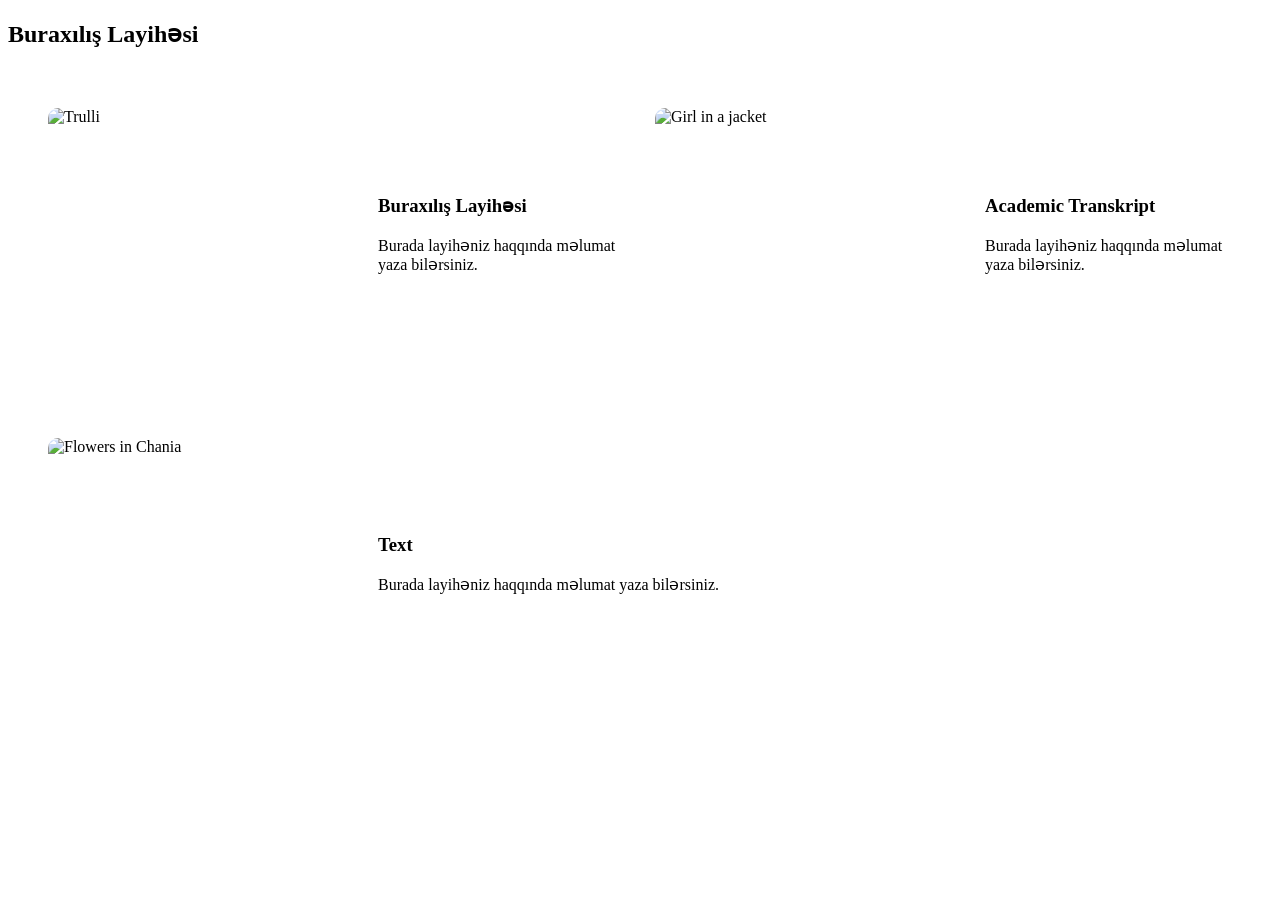
==== PracticeCSS/index.html @ a5ea5bcd "initial commit" ====
<!DOCTYPE html>
<html lang="az">
<head>
    <meta charset="UTF-8">
    <title>Capture</title>

    <style>
        .container {
            display: flex;
            align-items: center;
            gap: 30px;
            padding: 40px;
        }

        .container img {
            width: 300px;
            height: 250px;
            object-fit: cover;
            border-radius: 10px;
        }

        .content {
            flex: 1;
        }
    </style>
</head>
<body>

    <h2>Buraxılış Layihəsi</h2>

    <div class="container">
        <img src="pic_trulli.jpg" alt="Trulli">

        <div class="content">
            <h3>Buraxılış Layihəsi</h3>
            <p>Burada layihəniz haqqında məlumat yaza bilərsiniz.</p>
        </div>

    
		<img src="img_girl.jpg" alt="Girl in a jacket">
         <div class="content">
            <h3>Academic Transkript</h3>
            <p>Burada layihəniz haqqında məlumat yaza bilərsiniz.</p>
         </div>
          </div>
	<div class = "container">
        <img src="img_chania.jpg" alt="Flowers in Chania">
        
        <div class = "content">
        <h3> Text</h3>
        <p>Burada layihəniz haqqında məlumat yaza bilərsiniz.</p>
      	</div>
    </div>
    
        
        
</body>
</html>
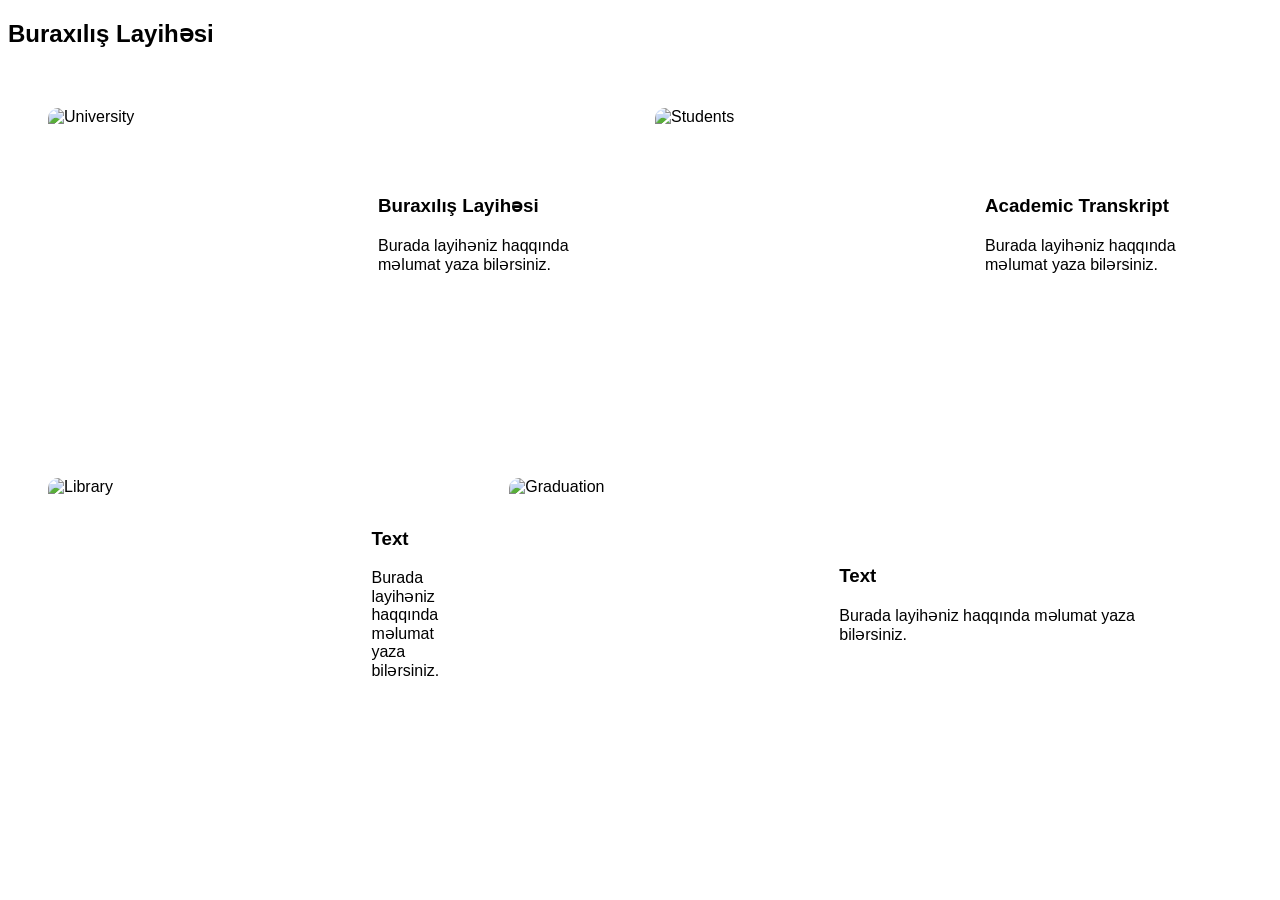
==== commit a8f68b6b: "Create css file" ====
--- a/PracticeCSS/index.html
+++ b/PracticeCSS/index.html
@@ -2,57 +2,50 @@
 <html lang="az">
 <head>
     <meta charset="UTF-8">
-    <title>Capture</title>
+    <title>Exercise 1</title>
 
-    <style>
-        .container {
-            display: flex;
-            align-items: center;
-            gap: 30px;
-            padding: 40px;
-        }
+    <link rel="stylesheet" href="index.css">
+</head>
 
-        .container img {
-            width: 300px;
-            height: 250px;
-            object-fit: cover;
-            border-radius: 10px;
-        }
-
-        .content {
-            flex: 1;
-        }
-    </style>
-</head>
 <body>
 
     <h2>Buraxılış Layihəsi</h2>
 
     <div class="container">
-        <img src="pic_trulli.jpg" alt="Trulli">
+        <img src="https://images.unsplash.com/photo-1562774053-701939374585?w=600" alt="University">
 
         <div class="content">
             <h3>Buraxılış Layihəsi</h3>
             <p>Burada layihəniz haqqında məlumat yaza bilərsiniz.</p>
         </div>
 
-    
-		<img src="img_girl.jpg" alt="Girl in a jacket">
-         <div class="content">
+        <img src="https://images.unsplash.com/photo-1523240795612-9a054b0db644?w=600" alt="Students">
+
+        <div class="content">
             <h3>Academic Transkript</h3>
             <p>Burada layihəniz haqqında məlumat yaza bilərsiniz.</p>
-         </div>
-          </div>
-	<div class = "container">
-        <img src="img_chania.jpg" alt="Flowers in Chania">
-        
-        <div class = "content">
-        <h3> Text</h3>
-        <p>Burada layihəniz haqqında məlumat yaza bilərsiniz.</p>
-      	</div>
+        </div>
     </div>
-    
-        
-        
+
+    <div class="container">
+
+        <img src="https://images.unsplash.com/photo-1507842217343-583bb7270b66?w=600" alt="Library">
+
+        <div class="content">
+            <h3>Text</h3>
+            <p>Burada layihəniz haqqında məlumat yaza bilərsiniz.</p>
+        </div>
+
+        <div class="container">
+            <img src="https://images.unsplash.com/photo-1523580494863-6f3031224c94?w=600" alt="Graduation">
+
+            <div class="content">
+                <h3>Text</h3>
+                <p>Burada layihəniz haqqında məlumat yaza bilərsiniz.</p>
+            </div>
+        </div>
+
+    </div>
+
 </body>
-</html>
+</html>
--- a/PracticeCSS/index.css
+++ b/PracticeCSS/index.css
@@ -0,0 +1,21 @@
+body {
+    font-family: Arial, sans-serif;
+}
+
+.container {
+    display: flex;
+    align-items: center;
+    gap: 30px;
+    padding: 40px;
+}
+
+.container img {
+    width: 300px;
+    height: 250px;
+    object-fit: cover;
+    border-radius: 10px;
+}
+
+.content {
+    flex: 1;
+}
